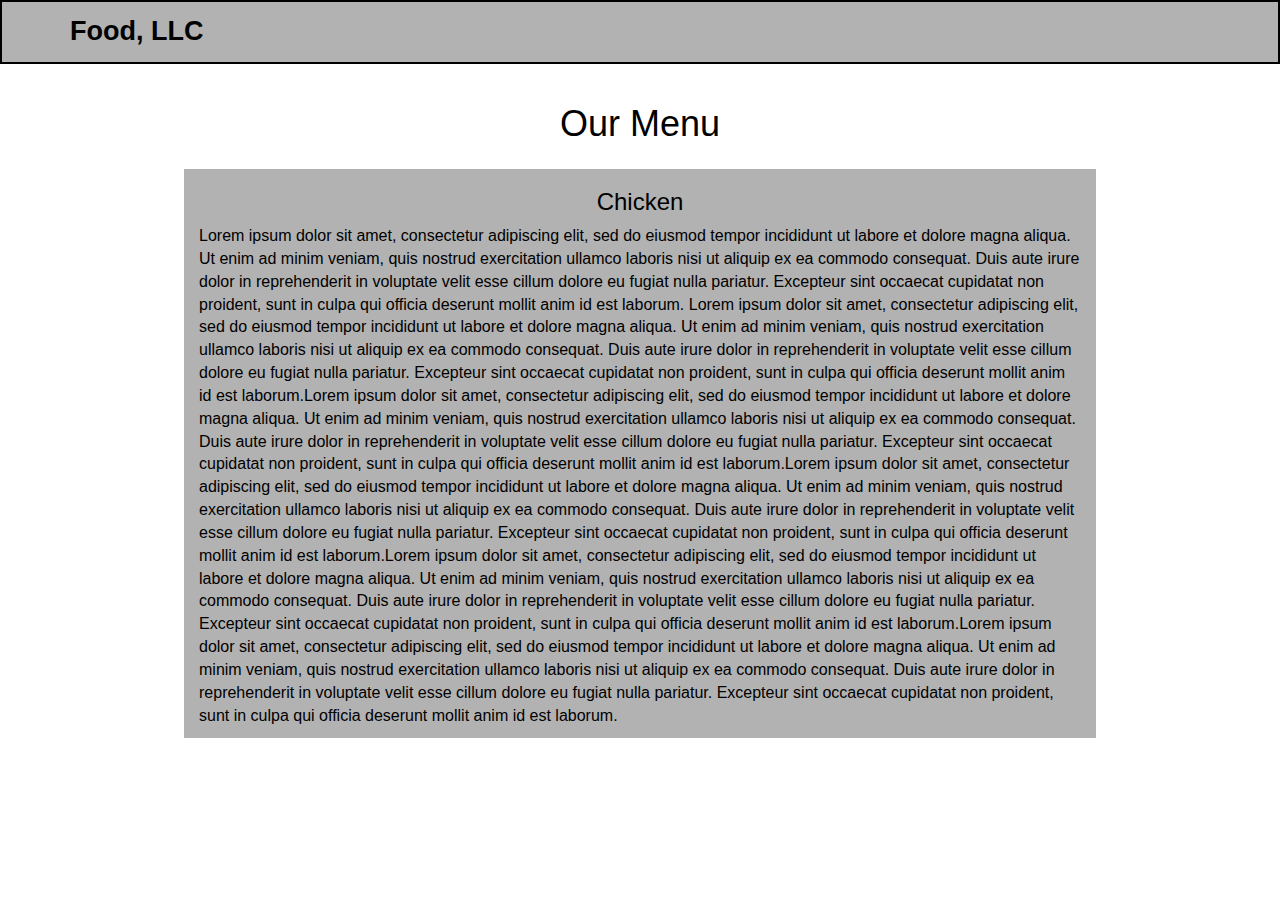
==== week3/index.html @ 2780467a "Module3-solution" ====
<!doctype html>
<html lang="en">
  <head>
    <meta charset="utf-8">
    <meta http-equiv="X-UA-Compatible" content="IE=edge">
    <meta name="viewport" content="width=device-width, initial-scale=1">
    <title>Week 3 Solution</title>
    <link rel="stylesheet" href="css/bootstrap.min.css">
    <link rel="stylesheet" href="css/styles.css">
    <link href='https://fonts.googleapis.com/css?family=Oxygen:400,300,700' rel='stylesheet' type='text/css'>
  </head>
<body>
	<header>
		<nav id="header-nav" class="navbar navbar-default">
			<div class="container">
				<div class="navbar-header">
					<div class="navbar-brand">
						<h1>Food, LLC</h1>
					</div>
					<button type="button" class="navbar-toggle collapsed" data-toggle="collapse" data-target="#collapsable-nav" aria-expanded="false" id="dropdown-menu">
						<span class="sr-only">Toggle navigation</span>
            <span class="icon-bar"></span>
            <span class="icon-bar"></span>
            <span class="icon-bar"></span>
          </button>
				</div>
				<div id="collapsable-nav" class="collapse navbar-collapse active">
           <ul id="nav-list" class="nav navbar-nav navbar-right visible-xs">
		          <li><span>Chicken</span></li>
		          <li><span>Beef</span></li>
		          <li><span>Sushi</span></li>
		        </ul><!-- #nav-list -->
        </div><!-- .collapse .navbar-collapse -->
			</div>
		</nav>
	</header>

	<div id="main-content" class="container">
		<div id="header-title" class="text-center"><h1>Our Menu</h1></div>
		<div id="main-tile" class="row">
			<div class="col-md-12 col-sm-12 col-xs-12">
				<h3 class="text-center">Chicken</h3>
				<p>Lorem ipsum dolor sit amet, consectetur adipiscing elit, sed do eiusmod tempor incididunt ut labore et dolore magna aliqua. Ut enim ad minim veniam, quis nostrud exercitation ullamco laboris nisi ut aliquip ex ea commodo consequat. Duis aute irure dolor in reprehenderit in voluptate velit esse cillum dolore eu fugiat nulla pariatur. Excepteur sint occaecat cupidatat non proident, sunt in culpa qui officia deserunt mollit anim id est laborum. Lorem ipsum dolor sit amet, consectetur adipiscing elit, sed do eiusmod tempor incididunt ut labore et dolore magna aliqua. Ut enim ad minim veniam, quis nostrud exercitation ullamco laboris nisi ut aliquip ex ea commodo consequat. Duis aute irure dolor in reprehenderit in voluptate velit esse cillum dolore eu fugiat nulla pariatur. Excepteur sint occaecat cupidatat non proident, sunt in culpa qui officia deserunt mollit anim id est laborum.Lorem ipsum dolor sit amet, consectetur adipiscing elit, sed do eiusmod tempor incididunt ut labore et dolore magna aliqua. Ut enim ad minim veniam, quis nostrud exercitation ullamco laboris nisi ut aliquip ex ea commodo consequat. Duis aute irure dolor in reprehenderit in voluptate velit esse cillum dolore eu fugiat nulla pariatur. Excepteur sint occaecat cupidatat non proident, sunt in culpa qui officia deserunt mollit anim id est laborum.Lorem ipsum dolor sit amet, consectetur adipiscing elit, sed do eiusmod tempor incididunt ut labore et dolore magna aliqua. Ut enim ad minim veniam, quis nostrud exercitation ullamco laboris nisi ut aliquip ex ea commodo consequat. Duis aute irure dolor in reprehenderit in voluptate velit esse cillum dolore eu fugiat nulla pariatur. Excepteur sint occaecat cupidatat non proident, sunt in culpa qui officia deserunt mollit anim id est laborum.Lorem ipsum dolor sit amet, consectetur adipiscing elit, sed do eiusmod tempor incididunt ut labore et dolore magna aliqua. Ut enim ad minim veniam, quis nostrud exercitation ullamco laboris nisi ut aliquip ex ea commodo consequat. Duis aute irure dolor in reprehenderit in voluptate velit esse cillum dolore eu fugiat nulla pariatur. Excepteur sint occaecat cupidatat non proident, sunt in culpa qui officia deserunt mollit anim id est laborum.Lorem ipsum dolor sit amet, consectetur adipiscing elit, sed do eiusmod tempor incididunt ut labore et dolore magna aliqua. Ut enim ad minim veniam, quis nostrud exercitation ullamco laboris nisi ut aliquip ex ea commodo consequat. Duis aute irure dolor in reprehenderit in voluptate velit esse cillum dolore eu fugiat nulla pariatur. Excepteur sint occaecat cupidatat non proident, sunt in culpa qui officia deserunt mollit anim id est laborum.</p>
			</div><!-- col-md-12 col-xs-12 -->
		</div><!-- main-title row -->
	</div>

	<!-- jQuery (Bootstrap JS plugins depend on it) -->
	<script src="js/jquery-2.1.4.min.js"></script>
	<script src="js/bootstrap.min.js"></script>
	<script src="js/script.js"></script>
</body>
</html>
---- week3/css/styles.css ----
* {
	padding: 0px;
	margin: 0px;
}

body {
  font-size: 16px;
  color: #000;
  background-color: #fff;
  font-family: 'Helvetica', sans-serif;
}

#header-nav{
	background-color: #b2b2b2;
	border: 2px black solid;
	border-radius: 0;
}
.navbar-header{
	margin-bottom: 10px;
}
.navbar-brand h1{ /* Food, LLC */
	color: #000;
	font-size: 1.5em;
	font-weight: bold;
	margin-top: 0px;
	margin-bottom: 0px;
}
#dropdown-menu, #dropdown-menu span{
	border: 1px black solid;
}
#header-title h1{
	margin-bottom: 25px;
}
#main-tile{
	background-color: #b2b2b2;
	width: 80%;
	margin: 0 auto 25px;
}

/********** Large devices only **********/
@media (min-width: 1200px) {
}

/********** Medium devices only **********/
@media (min-width: 992px) and (max-width: 1199px) {

}

/********** Small devices only **********/
@media (min-width: 768px) and (max-width: 991px) {
	

}

/********** Extra small devices only **********/
@media (max-width: 767px) {
	li{
		text-align: center;
		border: 1px black solid;
		padding-top: 15px;
		padding-bottom: 15px;
		font-size: 1.2em;
	}
	#nav-list{
		margin-top: 0;
		margin-bottom: 0;
	}
	#collapsable-nav{
		background-color: #fff; 
	}

}
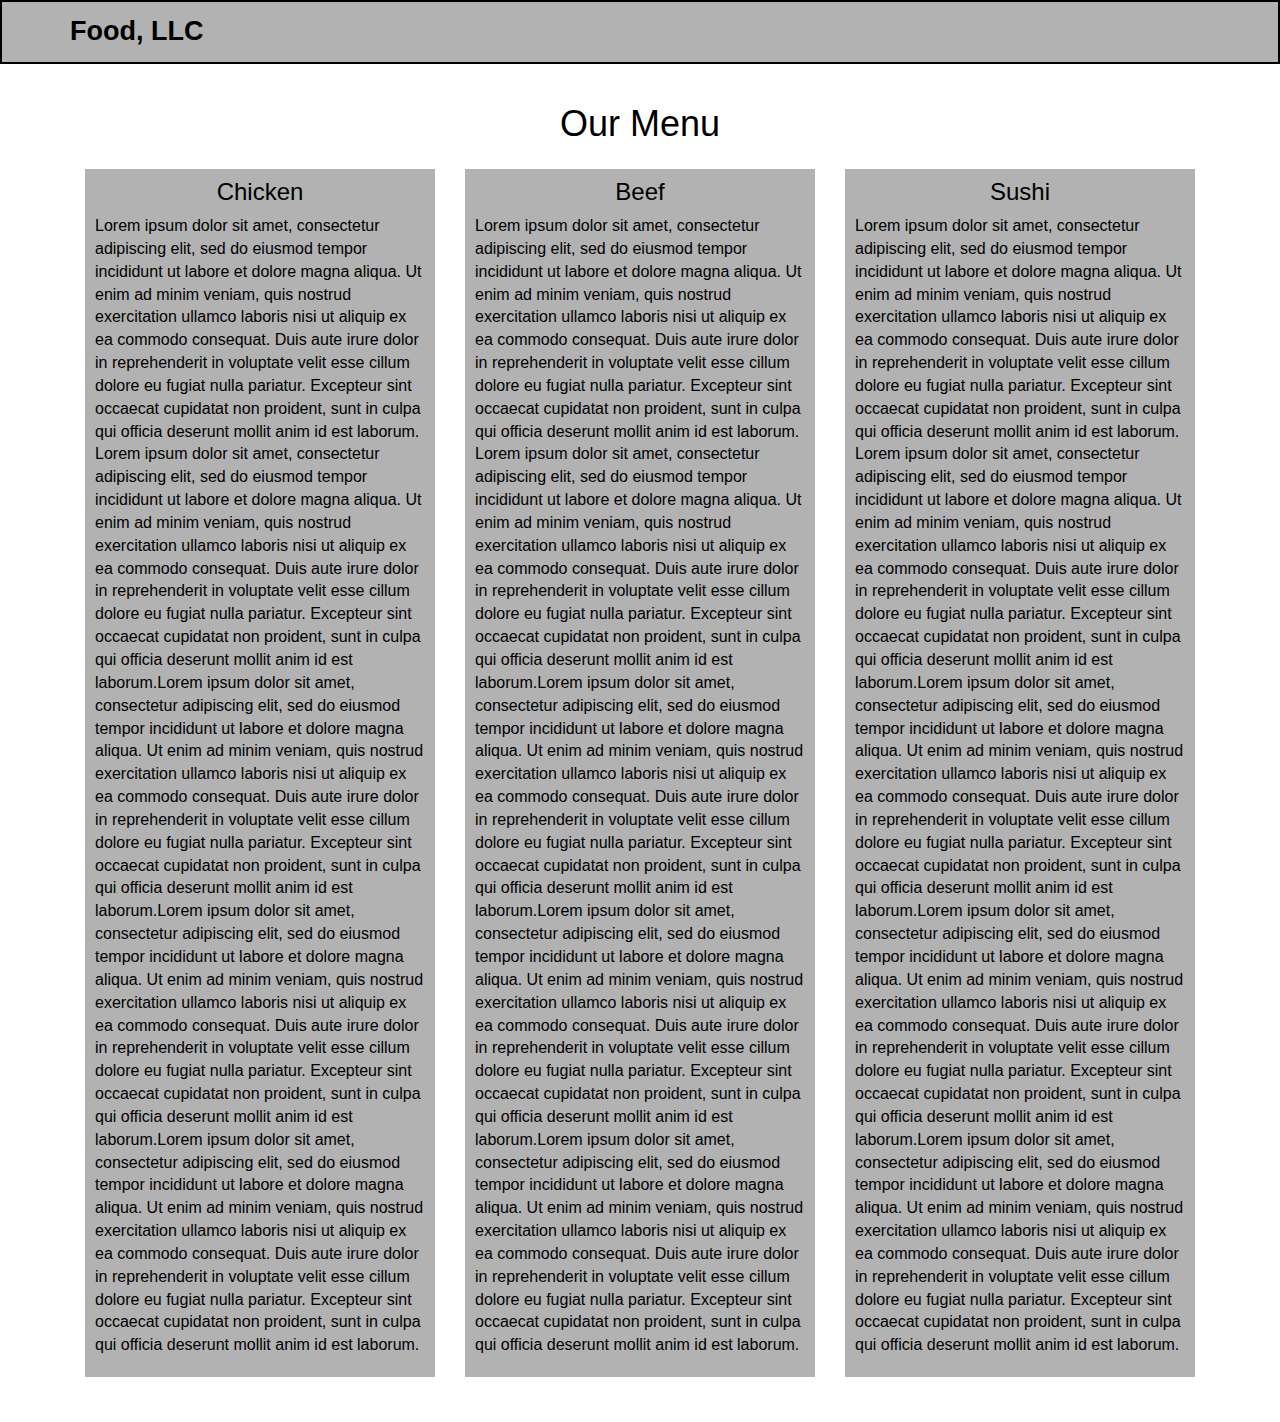
==== commit 2555491f: "Module3-solution" ====
--- a/week3/index.html
+++ b/week3/index.html
@@ -38,9 +38,23 @@
 	<div id="main-content" class="container">
 		<div id="header-title" class="text-center"><h1>Our Menu</h1></div>
 		<div id="main-tile" class="row">
-			<div class="col-md-12 col-sm-12 col-xs-12">
-				<h3 class="text-center">Chicken</h3>
-				<p>Lorem ipsum dolor sit amet, consectetur adipiscing elit, sed do eiusmod tempor incididunt ut labore et dolore magna aliqua. Ut enim ad minim veniam, quis nostrud exercitation ullamco laboris nisi ut aliquip ex ea commodo consequat. Duis aute irure dolor in reprehenderit in voluptate velit esse cillum dolore eu fugiat nulla pariatur. Excepteur sint occaecat cupidatat non proident, sunt in culpa qui officia deserunt mollit anim id est laborum. Lorem ipsum dolor sit amet, consectetur adipiscing elit, sed do eiusmod tempor incididunt ut labore et dolore magna aliqua. Ut enim ad minim veniam, quis nostrud exercitation ullamco laboris nisi ut aliquip ex ea commodo consequat. Duis aute irure dolor in reprehenderit in voluptate velit esse cillum dolore eu fugiat nulla pariatur. Excepteur sint occaecat cupidatat non proident, sunt in culpa qui officia deserunt mollit anim id est laborum.Lorem ipsum dolor sit amet, consectetur adipiscing elit, sed do eiusmod tempor incididunt ut labore et dolore magna aliqua. Ut enim ad minim veniam, quis nostrud exercitation ullamco laboris nisi ut aliquip ex ea commodo consequat. Duis aute irure dolor in reprehenderit in voluptate velit esse cillum dolore eu fugiat nulla pariatur. Excepteur sint occaecat cupidatat non proident, sunt in culpa qui officia deserunt mollit anim id est laborum.Lorem ipsum dolor sit amet, consectetur adipiscing elit, sed do eiusmod tempor incididunt ut labore et dolore magna aliqua. Ut enim ad minim veniam, quis nostrud exercitation ullamco laboris nisi ut aliquip ex ea commodo consequat. Duis aute irure dolor in reprehenderit in voluptate velit esse cillum dolore eu fugiat nulla pariatur. Excepteur sint occaecat cupidatat non proident, sunt in culpa qui officia deserunt mollit anim id est laborum.Lorem ipsum dolor sit amet, consectetur adipiscing elit, sed do eiusmod tempor incididunt ut labore et dolore magna aliqua. Ut enim ad minim veniam, quis nostrud exercitation ullamco laboris nisi ut aliquip ex ea commodo consequat. Duis aute irure dolor in reprehenderit in voluptate velit esse cillum dolore eu fugiat nulla pariatur. Excepteur sint occaecat cupidatat non proident, sunt in culpa qui officia deserunt mollit anim id est laborum.Lorem ipsum dolor sit amet, consectetur adipiscing elit, sed do eiusmod tempor incididunt ut labore et dolore magna aliqua. Ut enim ad minim veniam, quis nostrud exercitation ullamco laboris nisi ut aliquip ex ea commodo consequat. Duis aute irure dolor in reprehenderit in voluptate velit esse cillum dolore eu fugiat nulla pariatur. Excepteur sint occaecat cupidatat non proident, sunt in culpa qui officia deserunt mollit anim id est laborum.</p>
+			<div id="food-col" class="col-md-4 col-sm-6 col-xs-12">
+				<div id="food-des">
+					<h3 class="text-center">Chicken</h3>
+					<p>Lorem ipsum dolor sit amet, consectetur adipiscing elit, sed do eiusmod tempor incididunt ut labore et dolore magna aliqua. Ut enim ad minim veniam, quis nostrud exercitation ullamco laboris nisi ut aliquip ex ea commodo consequat. Duis aute irure dolor in reprehenderit in voluptate velit esse cillum dolore eu fugiat nulla pariatur. Excepteur sint occaecat cupidatat non proident, sunt in culpa qui officia deserunt mollit anim id est laborum. Lorem ipsum dolor sit amet, consectetur adipiscing elit, sed do eiusmod tempor incididunt ut labore et dolore magna aliqua. Ut enim ad minim veniam, quis nostrud exercitation ullamco laboris nisi ut aliquip ex ea commodo consequat. Duis aute irure dolor in reprehenderit in voluptate velit esse cillum dolore eu fugiat nulla pariatur. Excepteur sint occaecat cupidatat non proident, sunt in culpa qui officia deserunt mollit anim id est laborum.Lorem ipsum dolor sit amet, consectetur adipiscing elit, sed do eiusmod tempor incididunt ut labore et dolore magna aliqua. Ut enim ad minim veniam, quis nostrud exercitation ullamco laboris nisi ut aliquip ex ea commodo consequat. Duis aute irure dolor in reprehenderit in voluptate velit esse cillum dolore eu fugiat nulla pariatur. Excepteur sint occaecat cupidatat non proident, sunt in culpa qui officia deserunt mollit anim id est laborum.Lorem ipsum dolor sit amet, consectetur adipiscing elit, sed do eiusmod tempor incididunt ut labore et dolore magna aliqua. Ut enim ad minim veniam, quis nostrud exercitation ullamco laboris nisi ut aliquip ex ea commodo consequat. Duis aute irure dolor in reprehenderit in voluptate velit esse cillum dolore eu fugiat nulla pariatur. Excepteur sint occaecat cupidatat non proident, sunt in culpa qui officia deserunt mollit anim id est laborum.Lorem ipsum dolor sit amet, consectetur adipiscing elit, sed do eiusmod tempor incididunt ut labore et dolore magna aliqua. Ut enim ad minim veniam, quis nostrud exercitation ullamco laboris nisi ut aliquip ex ea commodo consequat. Duis aute irure dolor in reprehenderit in voluptate velit esse cillum dolore eu fugiat nulla pariatur. Excepteur sint occaecat cupidatat non proident, sunt in culpa qui officia deserunt mollit anim id est laborum.</p>
+				</div>	
+			</div><!-- col-md-12 col-xs-12 -->
+			<div id="food-col" class="col-md-4 col-sm-6 col-xs-12">
+				<div id="food-des">
+					<h3 class="text-center">Beef</h3>
+					<p>Lorem ipsum dolor sit amet, consectetur adipiscing elit, sed do eiusmod tempor incididunt ut labore et dolore magna aliqua. Ut enim ad minim veniam, quis nostrud exercitation ullamco laboris nisi ut aliquip ex ea commodo consequat. Duis aute irure dolor in reprehenderit in voluptate velit esse cillum dolore eu fugiat nulla pariatur. Excepteur sint occaecat cupidatat non proident, sunt in culpa qui officia deserunt mollit anim id est laborum. Lorem ipsum dolor sit amet, consectetur adipiscing elit, sed do eiusmod tempor incididunt ut labore et dolore magna aliqua. Ut enim ad minim veniam, quis nostrud exercitation ullamco laboris nisi ut aliquip ex ea commodo consequat. Duis aute irure dolor in reprehenderit in voluptate velit esse cillum dolore eu fugiat nulla pariatur. Excepteur sint occaecat cupidatat non proident, sunt in culpa qui officia deserunt mollit anim id est laborum.Lorem ipsum dolor sit amet, consectetur adipiscing elit, sed do eiusmod tempor incididunt ut labore et dolore magna aliqua. Ut enim ad minim veniam, quis nostrud exercitation ullamco laboris nisi ut aliquip ex ea commodo consequat. Duis aute irure dolor in reprehenderit in voluptate velit esse cillum dolore eu fugiat nulla pariatur. Excepteur sint occaecat cupidatat non proident, sunt in culpa qui officia deserunt mollit anim id est laborum.Lorem ipsum dolor sit amet, consectetur adipiscing elit, sed do eiusmod tempor incididunt ut labore et dolore magna aliqua. Ut enim ad minim veniam, quis nostrud exercitation ullamco laboris nisi ut aliquip ex ea commodo consequat. Duis aute irure dolor in reprehenderit in voluptate velit esse cillum dolore eu fugiat nulla pariatur. Excepteur sint occaecat cupidatat non proident, sunt in culpa qui officia deserunt mollit anim id est laborum.Lorem ipsum dolor sit amet, consectetur adipiscing elit, sed do eiusmod tempor incididunt ut labore et dolore magna aliqua. Ut enim ad minim veniam, quis nostrud exercitation ullamco laboris nisi ut aliquip ex ea commodo consequat. Duis aute irure dolor in reprehenderit in voluptate velit esse cillum dolore eu fugiat nulla pariatur. Excepteur sint occaecat cupidatat non proident, sunt in culpa qui officia deserunt mollit anim id est laborum.</p>
+				</div>	
+			</div><!-- col-md-12 col-xs-12 -->
+			<div id="food-item" class="col-md-4 col-sm-12 col-xs-12">
+				<div id="food-des">
+					<h3 class="text-center">Sushi</h3>
+					<p>Lorem ipsum dolor sit amet, consectetur adipiscing elit, sed do eiusmod tempor incididunt ut labore et dolore magna aliqua. Ut enim ad minim veniam, quis nostrud exercitation ullamco laboris nisi ut aliquip ex ea commodo consequat. Duis aute irure dolor in reprehenderit in voluptate velit esse cillum dolore eu fugiat nulla pariatur. Excepteur sint occaecat cupidatat non proident, sunt in culpa qui officia deserunt mollit anim id est laborum. Lorem ipsum dolor sit amet, consectetur adipiscing elit, sed do eiusmod tempor incididunt ut labore et dolore magna aliqua. Ut enim ad minim veniam, quis nostrud exercitation ullamco laboris nisi ut aliquip ex ea commodo consequat. Duis aute irure dolor in reprehenderit in voluptate velit esse cillum dolore eu fugiat nulla pariatur. Excepteur sint occaecat cupidatat non proident, sunt in culpa qui officia deserunt mollit anim id est laborum.Lorem ipsum dolor sit amet, consectetur adipiscing elit, sed do eiusmod tempor incididunt ut labore et dolore magna aliqua. Ut enim ad minim veniam, quis nostrud exercitation ullamco laboris nisi ut aliquip ex ea commodo consequat. Duis aute irure dolor in reprehenderit in voluptate velit esse cillum dolore eu fugiat nulla pariatur. Excepteur sint occaecat cupidatat non proident, sunt in culpa qui officia deserunt mollit anim id est laborum.Lorem ipsum dolor sit amet, consectetur adipiscing elit, sed do eiusmod tempor incididunt ut labore et dolore magna aliqua. Ut enim ad minim veniam, quis nostrud exercitation ullamco laboris nisi ut aliquip ex ea commodo consequat. Duis aute irure dolor in reprehenderit in voluptate velit esse cillum dolore eu fugiat nulla pariatur. Excepteur sint occaecat cupidatat non proident, sunt in culpa qui officia deserunt mollit anim id est laborum.Lorem ipsum dolor sit amet, consectetur adipiscing elit, sed do eiusmod tempor incididunt ut labore et dolore magna aliqua. Ut enim ad minim veniam, quis nostrud exercitation ullamco laboris nisi ut aliquip ex ea commodo consequat. Duis aute irure dolor in reprehenderit in voluptate velit esse cillum dolore eu fugiat nulla pariatur. Excepteur sint occaecat cupidatat non proident, sunt in culpa qui officia deserunt mollit anim id est laborum.</p>
+				</div>	
 			</div><!-- col-md-12 col-xs-12 -->
 		</div><!-- main-title row -->
 	</div>
--- a/week3/css/styles.css
+++ b/week3/css/styles.css
@@ -1,6 +1,7 @@
 * {
 	padding: 0px;
 	margin: 0px;
+	box-sizing: border-box;
 }
 
 body {
@@ -32,11 +33,17 @@
 	margin-bottom: 25px;
 }
 #main-tile{
-	background-color: #b2b2b2;
-	width: 80%;
+	width: 100%;
 	margin: 0 auto 25px;
 }
-
+#food-des{
+	background-color: #b2b2b2;
+	padding: 10px;
+	margin-bottom: 20px;
+}
+#food-des h3{
+	margin-top: 0px;
+}
 /********** Large devices only **********/
 @media (min-width: 1200px) {
 }
@@ -48,6 +55,9 @@
 
 /********** Small devices only **********/
 @media (min-width: 768px) and (max-width: 991px) {
+	#food-des{
+
+	}
 	
 
 }
